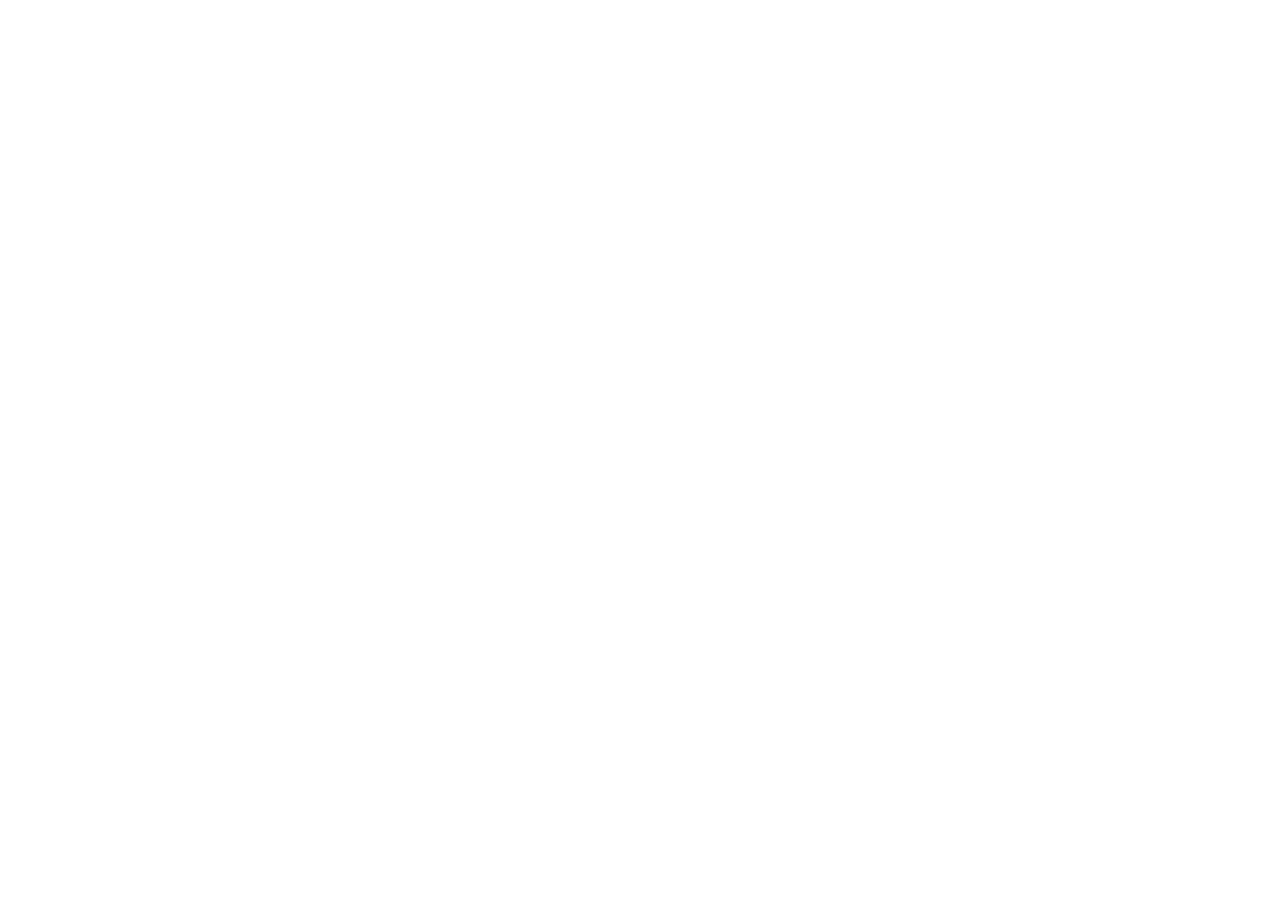
==== index.html @ fbaa05c8 "added a html file" ====
<!DOCTYPE html>
<html lang="en">
<head>
    <meta charset="UTF-8">
    <meta name="viewport" content="width=device-width, initial-scale=1.0">
    <script src="trainingDaysProject.js"></script>
    <title>Document</title>
</head>
<body>
    
</body>
</html>
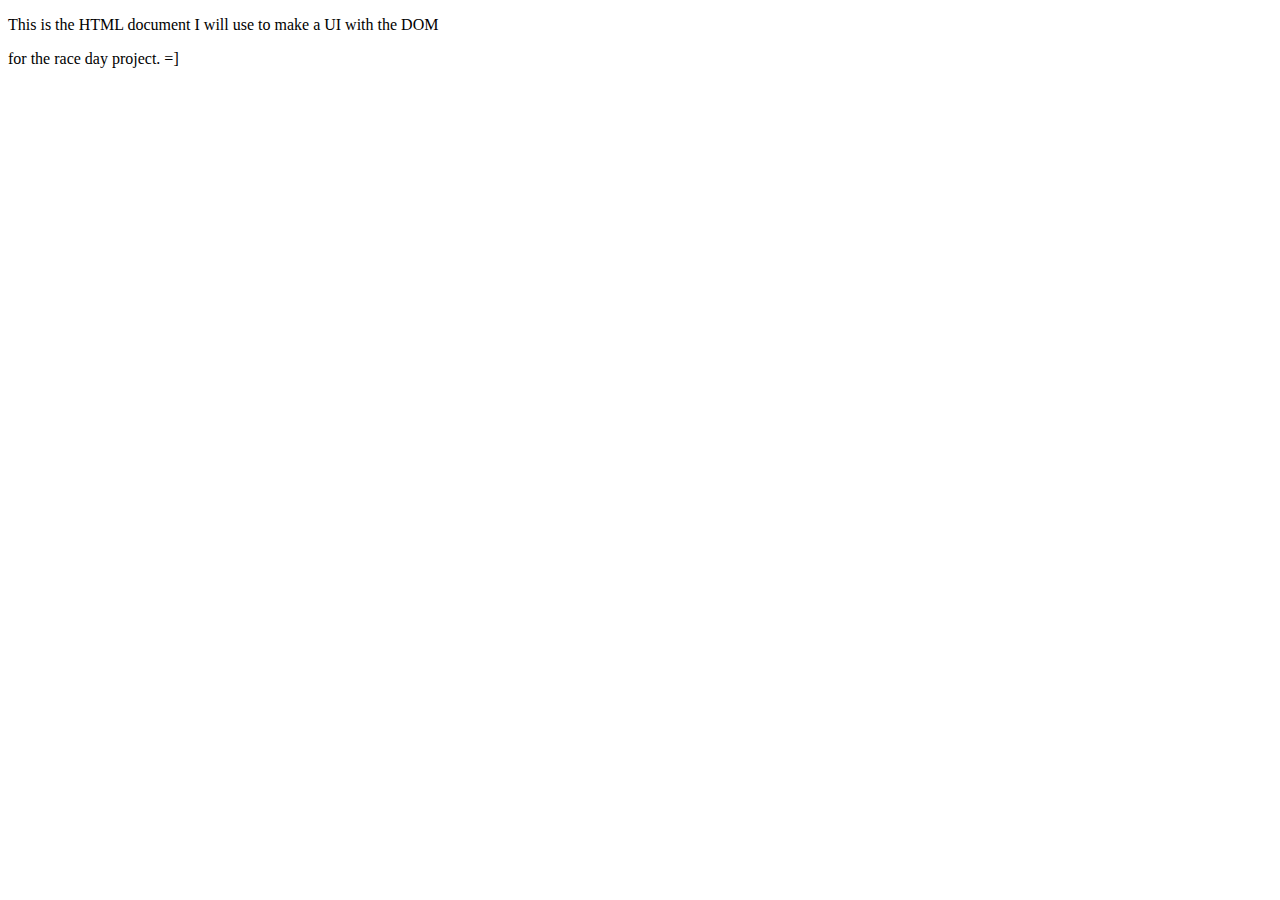
==== commit e3dc5f99: "Made a HTML doc. for future dev. in the DOM" ====
--- a/index.html
+++ b/index.html
@@ -7,6 +7,7 @@
     <title>Document</title>
 </head>
 <body>
-    
+    <p>This is the HTML document I will use to make a UI with the DOM </p>
+    <p>for the race day project. =]</p>
 </body>
 </html>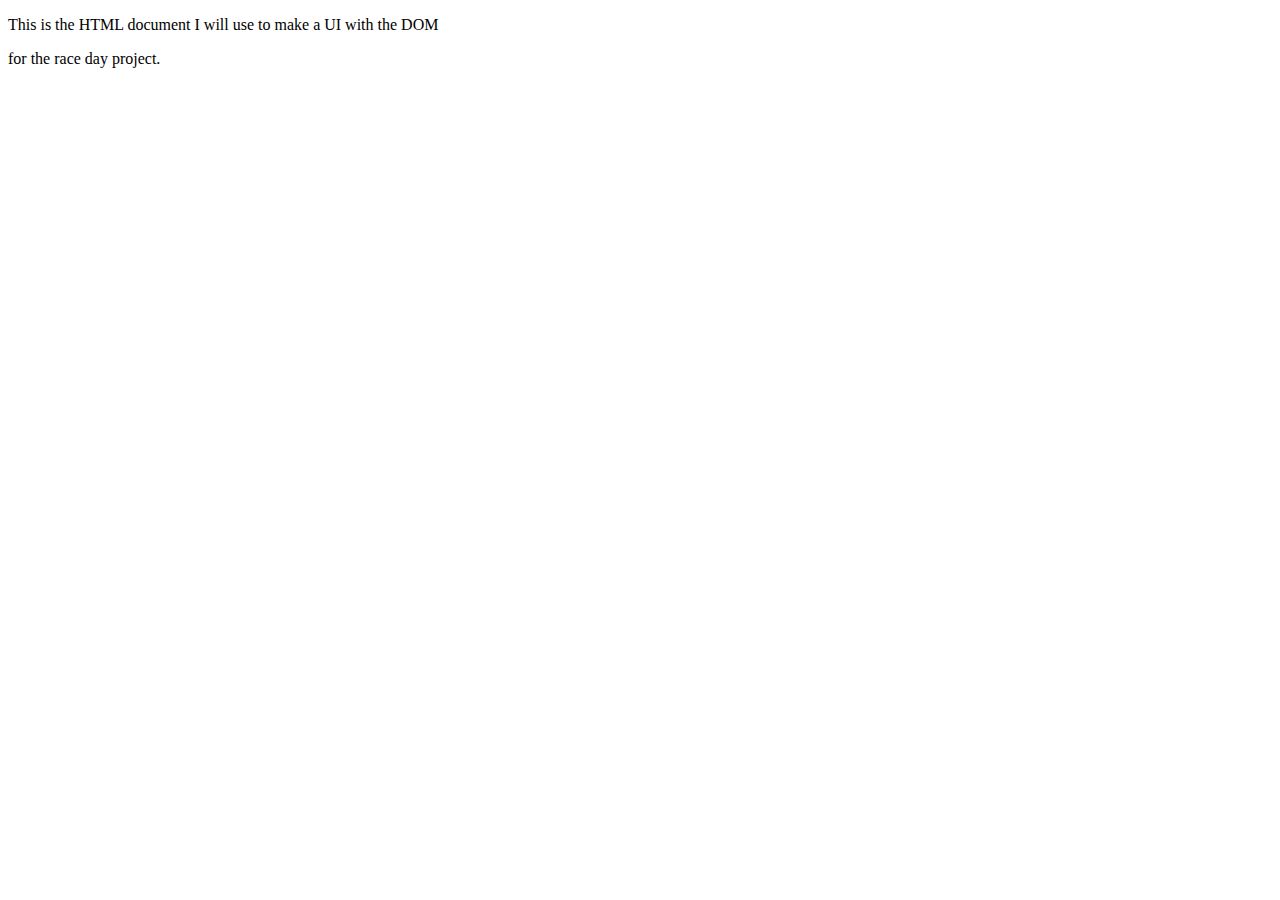
==== commit 1e55bc7f: "html testing git" ====
--- a/index.html
+++ b/index.html
@@ -4,10 +4,10 @@
     <meta charset="UTF-8">
     <meta name="viewport" content="width=device-width, initial-scale=1.0">
     <script src="trainingDaysProject.js"></script>
-    <title>Document</title>
+    <title>RaceDay</title>
 </head>
 <body>
     <p>This is the HTML document I will use to make a UI with the DOM </p>
-    <p>for the race day project. =]</p>
+    <p>for the race day project.</p>
 </body>
 </html>